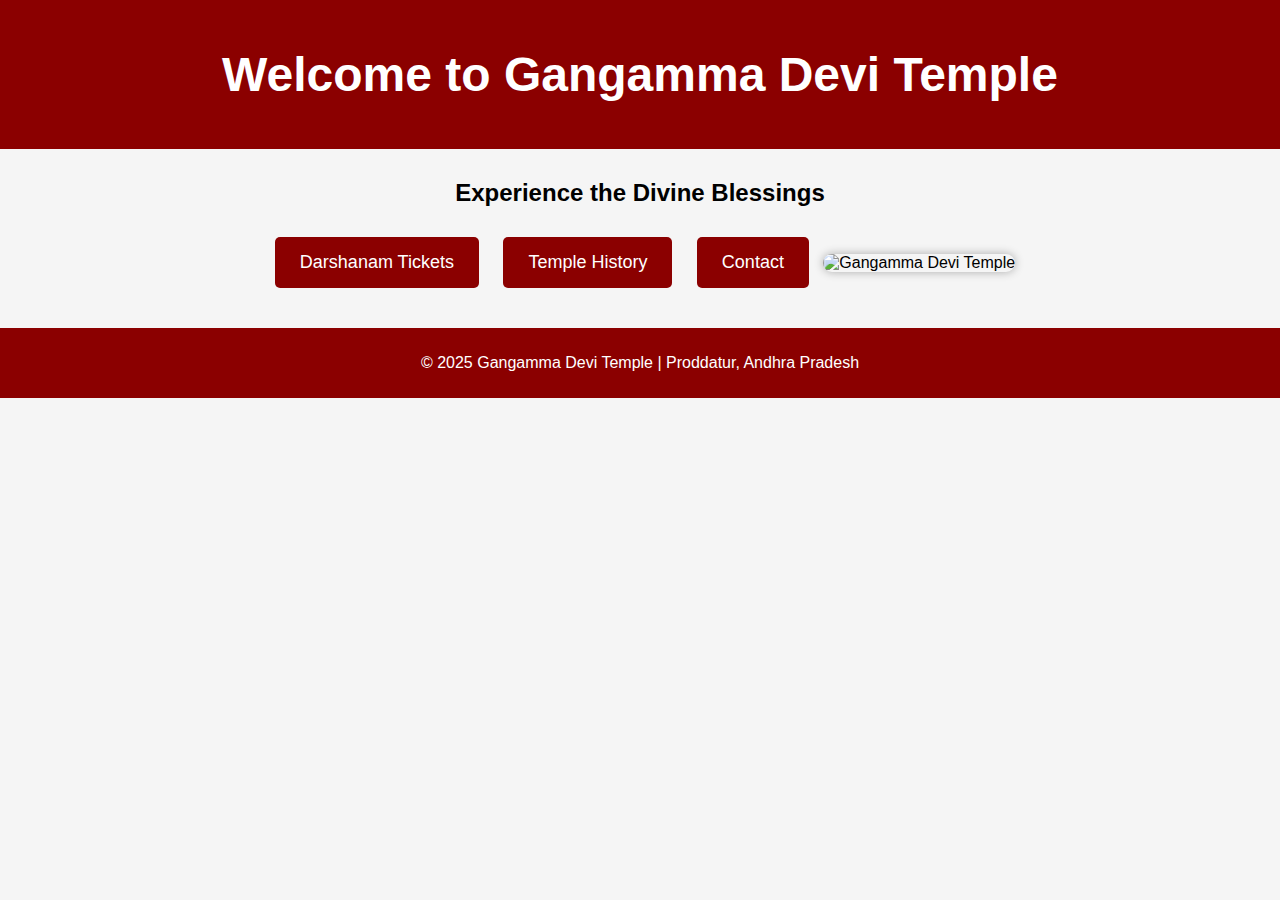
==== index.html @ f61b7dd2 "Add files via upload" ====
<!DOCTYPE html>
<html lang="en">
<head>
    <meta charset="UTF-8">
    <meta name="viewport" content="width=device-width, initial-scale=1.0">
    <title>Gangamma Devi Temple</title>
    <style>
        body {
            font-family: Arial, sans-serif;
            background-color: #f5f5f5;
            margin: 0;
            padding: 0;
            text-align: center;
        }
        header {
            background-color: #8b0000;
            color: white;
            padding: 15px;
            font-size: 24px;
        }
        .container {
            margin-top: 30px;
        }
        button {
            background-color: #8b0000;
            color: white;
            border: none;
            padding: 15px 25px;
            font-size: 18px;
            border-radius: 5px;
            cursor: pointer;
            margin: 10px;
        }
        button:hover {
            background-color: #a52a2a;
        }
        .hidden {
            display: none;
        }
        img {
            width: 80%;
            max-width: 600px;
            margin-top: 20px;
            border-radius: 10px;
            box-shadow: 0px 0px 10px rgba(0, 0, 0, 0.3);
        }
        .content-box {
            background: white;
            max-width: 600px;
            margin: 20px auto;
            padding: 20px;
            border-radius: 10px;
            box-shadow: 0px 0px 10px rgba(0, 0, 0, 0.1);
            text-align: left;
        }
        label {
            font-weight: bold;
            display: block;
            margin-top: 10px;
        }
        input, select {
            width: 100%;
            padding: 10px;
            margin: 5px 0;
            border: 1px solid #ccc;
            border-radius: 5px;
        }
        .language-buttons {
            text-align: center;
            margin-bottom: 15px;
        }
        .payment-methods {
            display: none;
            text-align: center;
            padding: 15px;
            background: white;
            border-radius: 10px;
            margin-top: 15px;
            box-shadow: 0px 0px 10px rgba(0, 0, 0, 0.2);
        }
        .payment-methods img {
            width: 60px;
            margin: 10px;
            cursor: pointer;
        }
        footer {
            margin-top: 30px;
            padding: 10px;
            background-color: #8b0000;
            color: white;
        }
    </style>
    <script>
        function showPage(pageId) {
            document.getElementById("home").classList.add("hidden");
            document.getElementById("darshanam").classList.add("hidden");
            document.getElementById("history").classList.add("hidden");
            document.getElementById("contact").classList.add("hidden");
            document.getElementById(pageId).classList.remove("hidden");
        }

        function toggleLanguage(language) {
            if (language === 'english') {
                document.getElementById("history-telugu").classList.add("hidden");
                document.getElementById("history-english").classList.remove("hidden");
            } else {
                document.getElementById("history-english").classList.add("hidden");
                document.getElementById("history-telugu").classList.remove("hidden");
            }
        }

        function showPaymentOptions() {
            document.getElementById("payment-section").style.display = "block";
        }
    </script>
</head>
<body>

    <!-- Home Page -->
    <div id="home">
        <header>
            <h1>Welcome to Gangamma Devi Temple</h1>
        </header>
        <div class="container">
            <h2>Experience the Divine Blessings</h2>
            <button onclick="showPage('darshanam')">Darshanam Tickets</button>
            <button onclick="showPage('history')">Temple History</button>
            <button onclick="showPage('contact')">Contact</button>
            <img src="C:\Users\pc\OneDrive\Desktop\WhatsApp Image 2025-03-07 at 20.36.15_4e5447fc.jpg" alt="Gangamma Devi Temple">
        </div>
        <footer>
            <p>© 2025 Gangamma Devi Temple | Proddatur, Andhra Pradesh</p>
        </footer>
    </div>

    <!-- Darshanam Booking Page -->
    <div id="darshanam" class="hidden">
        <header>
            <h1>Darshanam Booking</h1>
        </header>
        <div class="content-box">
            <form>
                <label for="name">Full Name:</label>
                <input type="text" id="name" name="name" required>
                
                <label for="date">Darshanam Date:</label>
                <input type="date" id="date" name="date" required>
                
                <label for="time">Preferred Timing:</label>
                <select id="time" name="time" required>
                    <option value="morning">Morning (6 AM - 12 PM)</option>
                    <option value="afternoon">Afternoon (12 PM - 4 PM)</option>
                    <option value="evening">Evening (4 PM - 8 PM)</option>
                </select>
                
                <label for="tickets">Number of Tickets:</label>
                <input type="number" id="tickets" name="tickets" min="1" max="10" required>
                
                <p><strong>Ticket Cost:</strong> ₹50 per person</p>
                
                <button type="button" onclick="showPaymentOptions()">Book Now</button>
            </form>
            
            <!-- Payment Methods -->
            <div id="payment-section" class="payment-methods">
                <h3>Select Payment Method</h3>
                <img src="phonepe.png" alt="PhonePe">
                <img src="gpay.png" alt="Google Pay">
                <img src="upi.png" alt="UPI">
            </div>
        </div>
        <button onclick="showPage('home')">Back to Home</button>
    </div>

    <!-- Temple History Page -->
    <div id="history" class="hidden">
        <header>
            <h1>Temple History</h1>
        </header>
        <div class="content-box">
            <div class="language-buttons">
                <button onclick="toggleLanguage('telugu')">Telugu</button>
                <button onclick="toggleLanguage('english')">English</button>
            </div>

            <!-- Telugu History -->
            <div id="history-telugu">
                <h2>గంగమ్మ దేవి ఆలయ చరిత్ర</h2>
                <p>గంగమ్మ దేవి ఆలయం అనేది పురాతన ఆలయంగా పిలువబడుతుంది...</p>
                <img src="C:\Users\pc\OneDrive\Desktop\download.jpg" alt="Gangamma Devi Temple History">
            </div>

            <!-- English History -->
            <div id="history-english" class="hidden">
                <h2>Temple History in English</h2>
                <p>The Gangamma Devi Temple is an ancient temple, known for its spiritual significance...</p>
                <img src="C:\Users\pc\OneDrive\Desktop\download.jpg" alt="Gangamma Devi Temple History">
            </div>
        </div>
        <button onclick="showPage('home')">Back to Home</button>
    </div>

    <!-- Contact Page -->
    <div id="contact" class="hidden">
        <header>
            <h1>Contact & Location</h1>
        </header>
        <div class="content-box">
            <p><strong>Phone:</strong> +91 98765 43210</p>
            <p><strong>Email:</strong> info@gangammatemple.com</p>
            <p><a href="https://www.google.com/maps?q=Proddatur,+Kadapa+District,+Kalavatala" target="_blank">View on Google Maps</a></p>
        </div>
        <button onclick="showPage('home')">Back to Home</button>
    </div>

</body>
</html>
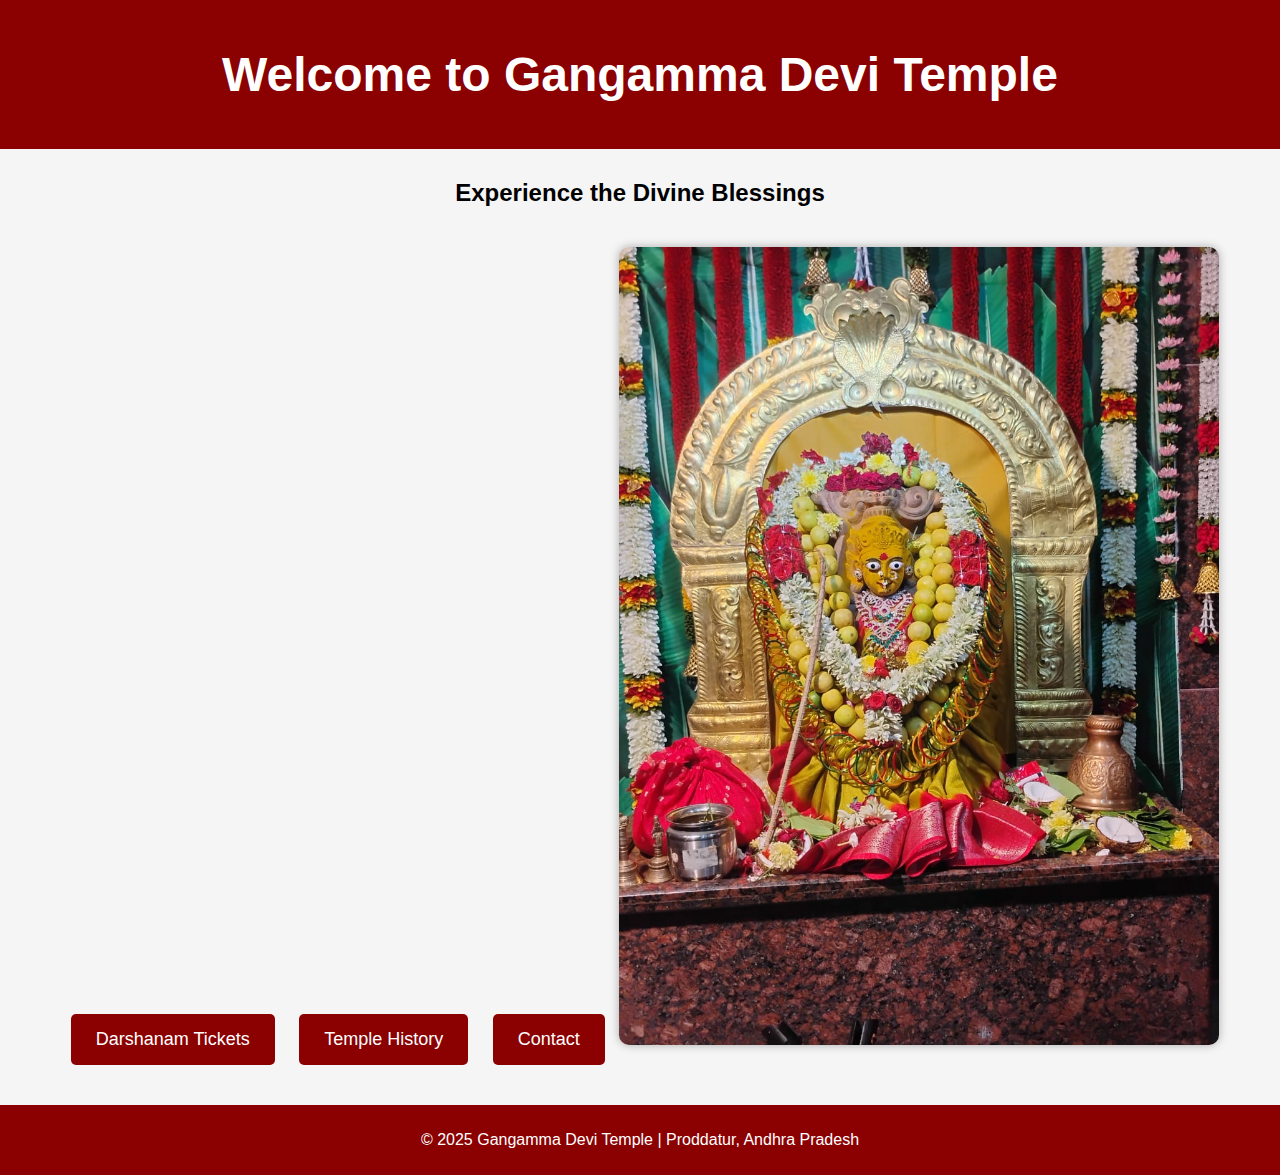
==== commit 04f2b0d3: "Update index.html" ====
--- a/index.html
+++ b/index.html
@@ -126,7 +126,7 @@
             <button onclick="showPage('darshanam')">Darshanam Tickets</button>
             <button onclick="showPage('history')">Temple History</button>
             <button onclick="showPage('contact')">Contact</button>
-            <img src="C:\Users\pc\OneDrive\Desktop\WhatsApp Image 2025-03-07 at 20.36.15_4e5447fc.jpg" alt="Gangamma Devi Temple">
+            <img src="WhatsApp Image 2025-03-07 at 20.36.15_4e5447fc.jpg" alt="Gangamma Devi Temple">
         </div>
         <footer>
             <p>© 2025 Gangamma Devi Temple | Proddatur, Andhra Pradesh</p>
